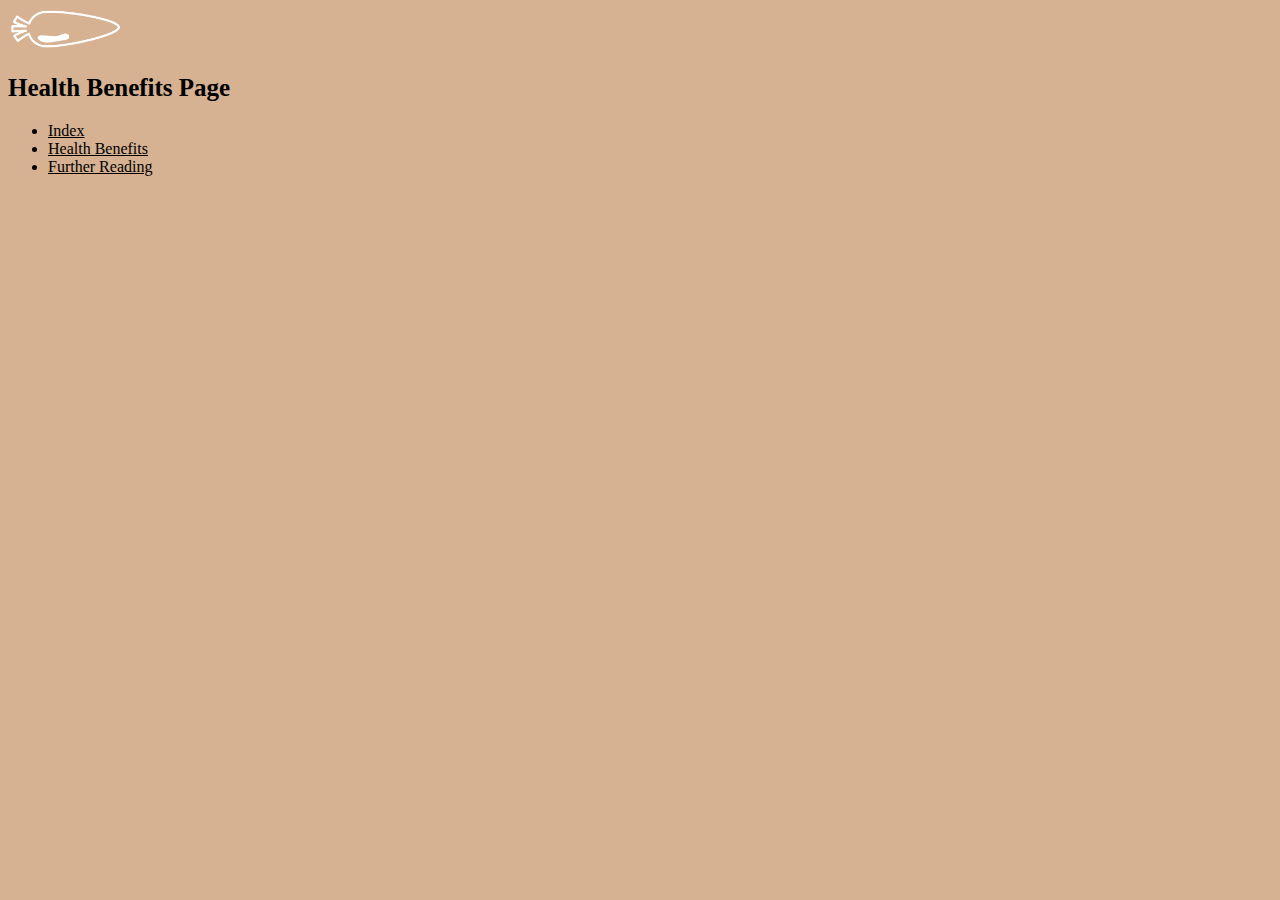
==== health.html @ 78222fa8 "Added picture, 5 CSS styles, working links" ====
<!-- A short webpage describing the benefits of eating carrots -->

<!DOCTYPE html>


<html>
    <head>

    	<!-- Loading all CSS Files -->
    	<!-- My Custom Stylesheet -->
    	<link rel="stylesheet" href="style.css">

        <title>Carrots</title>
    </head>
    <body>

        <img id = "icon" src = "./logo.png" />

        <h2>Health Benefits Page </h2>

        <!-- A navbar for my links -->
        <div class = "myNav">


        <ul class = "navigation" >
            <li><a href="index.html">Index</a></li>
            <li><a href="health.html">Health Benefits</a></li>
            <li><a href="reading.html">Further Reading</a></li>
        </ul>

        </div>

    </body>
</html>
---- style.css ----
body {
    background: #d6b192;
}

.navigation > li > a {
	color: black;
}

.navigation > li > a:hover {
	color: #6D6D6D;
}

#icon{
	width: 115px;
}

h2 {
	font-size: 25px;
}
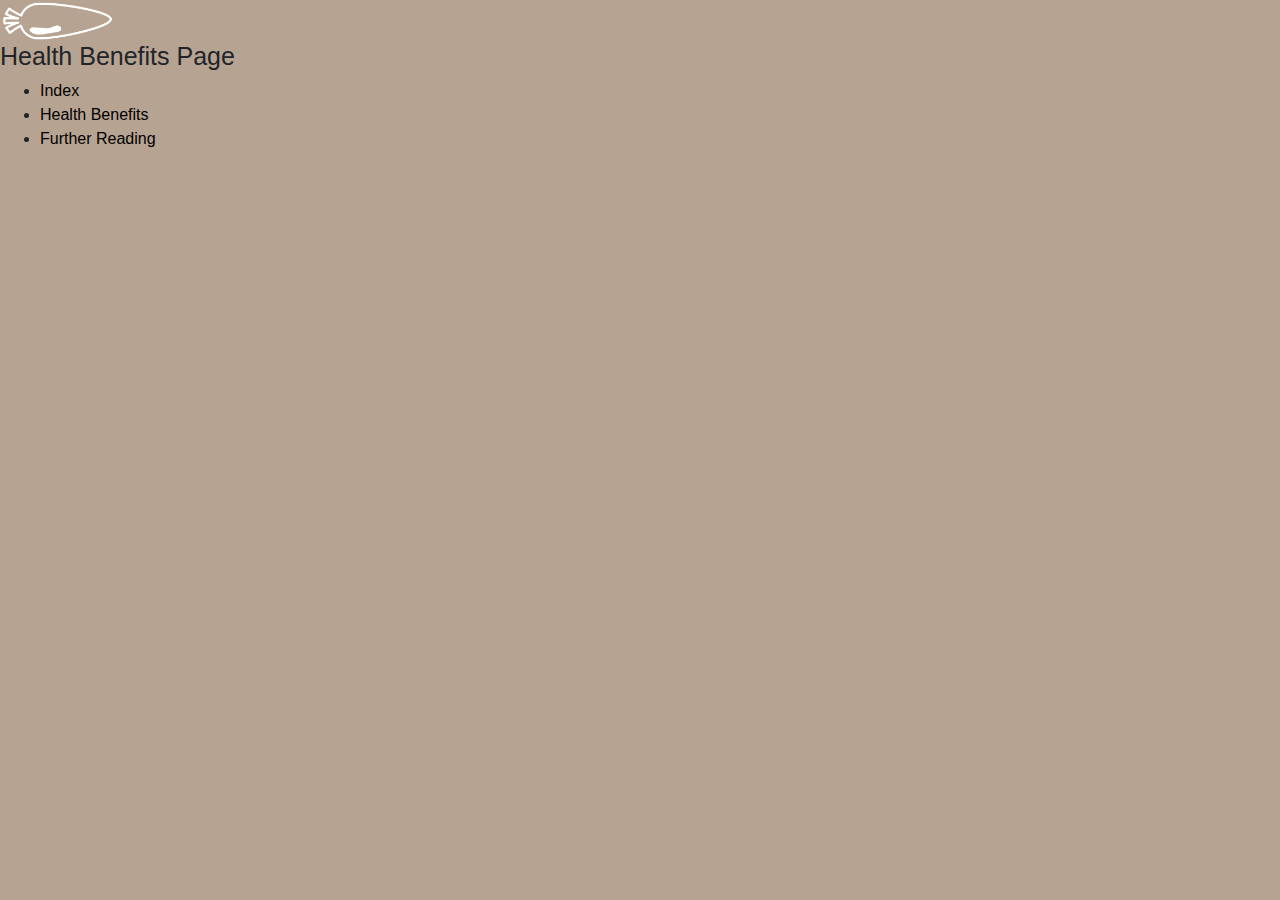
==== commit 04cd5d43: "Added bootstrap, pictures, more styling" ====
--- a/health.html
+++ b/health.html
@@ -6,6 +6,14 @@
 
 <html>
     <head>
+
+        <!-- Required meta tags -->
+        <meta charset="utf-8">
+        <meta name="viewport" content="width=device-width, initial-scale=1, shrink-to-fit=no">
+
+        <!-- Bootstrap CSS -->
+        <link rel="stylesheet" href="https://stackpath.bootstrapcdn.com/bootstrap/4.3.1/css/bootstrap.min.css" integrity="sha384-ggOyR0iXCbMQv3Xipma34MD+dH/1fQ784/j6cY/iJTQUOhcWr7x9JvoRxT2MZw1T" crossorigin="anonymous">
+
 
     	<!-- Loading all CSS Files -->
     	<!-- My Custom Stylesheet -->
@@ -31,6 +39,14 @@
 
         </div>
 
+
+     <!-- Optional JavaScript -->
+    <!-- jQuery first, then Popper.js, then Bootstrap JS -->
+    <script src="https://code.jquery.com/jquery-3.3.1.slim.min.js" integrity="sha384-q8i/X+965DzO0rT7abK41JStQIAqVgRVzpbzo5smXKp4YfRvH+8abtTE1Pi6jizo" crossorigin="anonymous"></script>
+    <script src="https://cdnjs.cloudflare.com/ajax/libs/popper.js/1.14.7/umd/popper.min.js" integrity="sha384-UO2eT0CpHqdSJQ6hJty5KVphtPhzWj9WO1clHTMGa3JDZwrnQq4sF86dIHNDz0W1" crossorigin="anonymous"></script>
+    <script src="https://stackpath.bootstrapcdn.com/bootstrap/4.3.1/js/bootstrap.min.js" integrity="sha384-JjSmVgyd0p3pXB1rRibZUAYoIIy6OrQ6VrjIEaFf/nJGzIxFDsf4x0xIM+B07jRM" crossorigin="anonymous"></script>
+
+
     </body>
 </html>
 
--- a/style.css
+++ b/style.css
@@ -1,5 +1,5 @@
 body {
-    background: #d6b192;
+    background: #b7a391;
 }
 
 .navigation > li > a {
@@ -16,4 +16,16 @@
 
 h2 {
 	font-size: 25px;
+}
+
+#carrots {
+	width: 50%;
+}
+
+h1, h6{
+	color: white;
+}
+
+h1 {
+	padding-top: 225px;
 }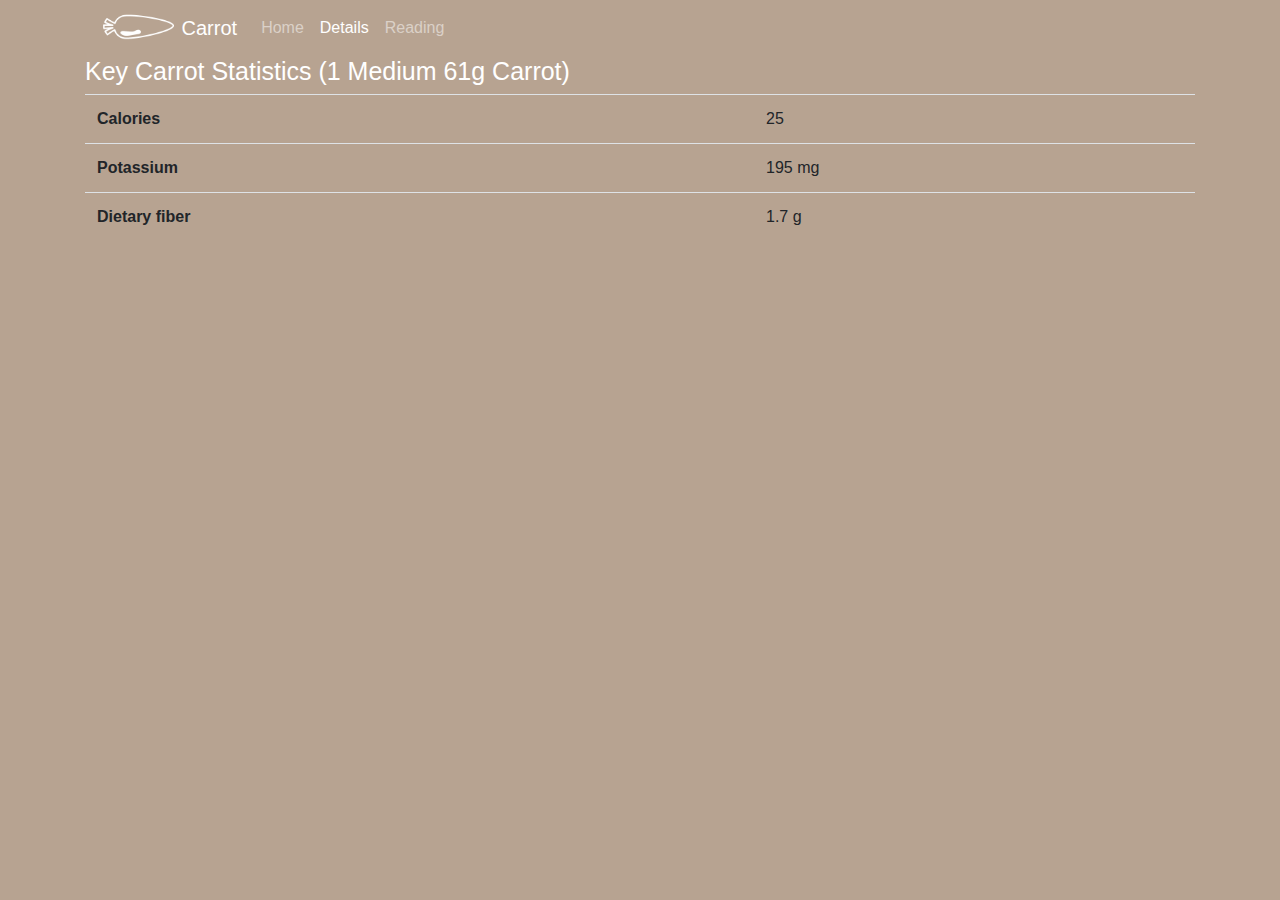
==== commit 7eededb6: "Added Table, list to other pages" ====
--- a/health.html
+++ b/health.html
@@ -15,27 +15,64 @@
         <link rel="stylesheet" href="https://stackpath.bootstrapcdn.com/bootstrap/4.3.1/css/bootstrap.min.css" integrity="sha384-ggOyR0iXCbMQv3Xipma34MD+dH/1fQ784/j6cY/iJTQUOhcWr7x9JvoRxT2MZw1T" crossorigin="anonymous">
 
 
-    	<!-- Loading all CSS Files -->
-    	<!-- My Custom Stylesheet -->
-    	<link rel="stylesheet" href="style.css">
+        <!-- Loading all CSS Files -->
+        <!-- My Custom Stylesheet -->
+        <link rel="stylesheet" href="style.css">
 
         <title>Carrots</title>
     </head>
     <body>
 
-        <img id = "icon" src = "./logo.png" />
+        <div class="container">
 
-        <h2>Health Benefits Page </h2>
+            <!-- Image and text -->
+            <nav class="navbar  navbar-expand-lg navbar-dark" style="background-color: #b7a391;">
+              <a class="navbar-brand" href="#">
+                <img src="./logo.png" width="75" class="d-inline-block align-top" alt="">
+                Carrot
+              </a>
+            <ul class="navbar-nav">
+              <li class="nav-item">
+                <a class="nav-link" href="index.html">Home <span class="sr-only">(current)</span></a>
+              </li>
+              <li class="nav-item active">
+                <a class="nav-link" href="./health.html">Details</a>
+              </li>
+              <li class="nav-item">
+                <a class="nav-link" href="./reading.html">Reading</a>
+              </li>
+
+            </ul>
+
+            </nav>
+
+
+        <h2>Key Carrot Statistics (1 Medium 61g Carrot)</h2>
+
+          <div class="row">
+            <div class="col">
+              <table class="table">
+                  <tbody>
+                    <tr>
+                      <th scope="row">Calories</th>
+                      <td>25</td>
+                    </tr>
+                    <tr>
+                      <th scope="row">Potassium</th>
+                      <td>195 mg</td>
+                    </tr>
+                    <tr>
+                      <th scope="row">Dietary fiber</th>
+                      <td>1.7 g</td>
+                    </tr>
+                  </tbody>
+                </table>
+            </div>
+          </div>
+        </div>
 
         <!-- A navbar for my links -->
         <div class = "myNav">
-
-
-        <ul class = "navigation" >
-            <li><a href="index.html">Index</a></li>
-            <li><a href="health.html">Health Benefits</a></li>
-            <li><a href="reading.html">Further Reading</a></li>
-        </ul>
 
         </div>
 
@@ -50,3 +87,16 @@
     </body>
 </html>
 
+<!-- todo 
+
+X css file
+X list
+table
+X image
+X 3 total pages
+X 5 css properties (one #ID, one class)
+add bootstrap
+add a github repo
+
+-->
+
--- a/style.css
+++ b/style.css
@@ -22,7 +22,7 @@
 	width: 50%;
 }
 
-h1, h6{
+h1, h2, h6{
 	color: white;
 }
 
